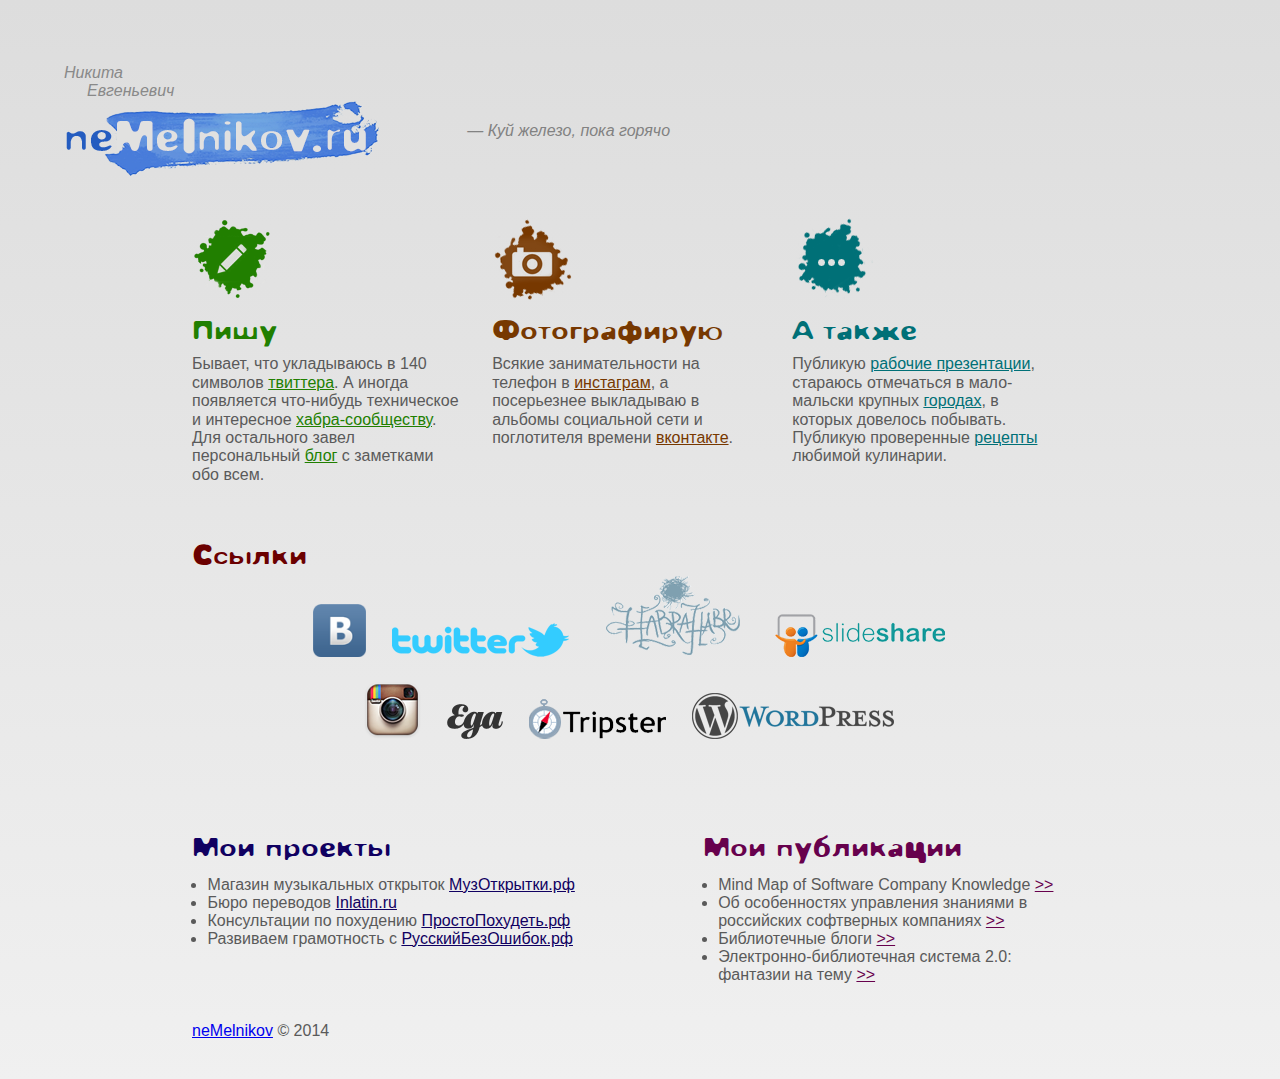
==== index.html @ f2113835 "Initial commit" ====
<!DOCTYPE HTML>
<html>
	<head>
		<meta charset="utf-8">
		<meta name="keywords" content="Никита Мельников, блог, здоровый образ жизни, заметки, айтишник, зож, страничка, сайт, страница">
		<meta name="description" content="Персональная страница Мельникова Никиты. Ссылки на используемые ресурсы и блог.">
		<base target="_blank">
		<link rel="stylesheet" type="text/css" href="style.css">
		<link rel="shortcut icon" href="http://faviconist.com/icons/508aea046912bc64c0495836fa9edc90/favicon.ico" />
		<title>МНЕ - Мельников Никита Евгеньевич</title>
	</head>
	<body>
		<header>
			<div class="io">Никита</br><span class="o">Евгеньевич</span></div>
			<a class="logo" href="http://nemelnikov.ru"></a>
			<div id="quote"></div>
		</header>
		<main>
			<div class="allblocks">
				<div class="block">
					<img class="imgrotate" src="img/write.png" width="83" height="83" alt="Пишу">
					<h2 class="write">Пишу</h2>
					<p>Бывает, что укладываюсь в 140 символов <a href="https://twitter.com/nemolinero" class="write">твиттера</a>. А иногда появляется что-нибудь техническое и интересное <a href="http://habrahabr.ru/users/nikmelnikov/topics/" class="write">хабра-сообществу</a>. Для остального завел персональный <a href="http://blog.nemelnikov.ru" class="write">блог</a> с заметками обо всем.</p>
				</div>
				<div class="block">
					<img class="imgrotate" src="img/photo.png" width="83" height="83" alt="Фотографирую">
					<h2 class="photo">Фотографирую</h2>
					<p>Всякие занимательности на телефон в <a class="photo" href="http://instagram.com/nemolinero"> инстаграм</a>, а посерьезнее выкладываю в альбомы социальной сети и поглотителя времени <a class="photo" href="http://vk.com/albums5011">вконтакте</a>.</p>
				</div>
				<div class="block">
					<img class="imgrotate" src="img/other.png" width="83" height="83" alt="А также">
					<h2 class="more">A также</h2>
					<p>Публикую <a class="more" href="http://www.slideshare.net/nemolinero/presentations">рабочие презентации</a>, стараюсь отмечаться в мало-мальски крупных <a class="more" href="http://tripster.ru/nemolinero/">городах</a>, в которых довелось побывать. Публикую проверенные <a class="more" href="http://eda.ru/user/1156500/recipes">рецепты</a> любимой кулинарии.</p>
				</div>
			</div>
			<h2 class="links">Ссылки</h2>
			<div class="photolinks">
				<a href="http://vk.com/nemelnikov"><img src="img/vk_h.png" width="53" height="53" alt="vkontakte"></a>
				<a href="https://twitter.com/nemolinero"><img src="img/twit_h.png" width="177" height="34" alt="twitter"></a>
				<a href="http://habrahabr.ru/users/nikmelnikov/topics/"><img src="img/habr_h.png" width="154" height="85" alt="habr"></a>
				<a href="http://www.slideshare.net/nemolinero/presentations"><img src="img/slide_h.png" width="170" height="43" alt="slideshare"></a>
				<a href="http://instagram.com/nemolinero"><img src="img/inst_h.png" width="57" height="57" alt="instagram"></a>				
				<a href="http://eda.ru/user/1156500/recipes"><img src="img/eda_h.png" width="56" height="35" alt="eda.ru"></a>
				<a href="http://tripster.ru/nemolinero/"><img src="img/trip_h.png" width="137" height="40" alt="tripster"></a>
				<a href="http://blog.nemelnikov.ru"><img src="img/wp_h.png" width="202" height="46" alt="wordpress"></a>
			</div>
			<div class="clearfix">
				<div class="projects">
					<h2 class="projects-color">Мои проекты</h2>
					<ul>
  						<li>Магазин музыкальных открыток <a href="http://muscards.ru">МузОткрытки.рф</a></li>
  						<li>Бюро переводов <a href="http://inlatin.ru">Inlatin.ru</a></li>
  						<li>Консультации по похудению <a href="http://простопохудеть.рф">ПростоПохудеть.рф</a></li>
                        <li>Развиваем грамотность с <a href="http://русскийбезошибок.рф">РусскийБезОшибок.рф</a></li>
					</ul>
				</div>
				<div class="publications">
					<h2 class="publications-color">Мои публикации</h2>
					<ul>
  						<li>Mind Map of Software Company Knowledge <a href="http://letiizdat.ru/assets/files/izdaniya/nauchno-tehnicheskaya-literatura/IEEE/IEEE_2_Contents.pdf">>></a></li>
  						<li>Об особенностях управления знаниями в российских софтверных компаниях <a href="http://conf.ostis.net/images/a/a9/%D0%93%D0%B0%D0%B2%D1%80%D0%B8%D0%BB%D0%BE%D0%B2%D0%B0_%D0%A2.%D0%90..2012%D1%81%D1%82-%D0%9E%D0%B1%D0%9E%D0%A3%D0%97%D0%B2%D0%A0%D0%A1%D0%9A.pdf">>></a></li>
  						<li>Библиотечные блоги <a href="http://www.aselibrary.ru/datadocs/doc_3305hi.pdf">>></a></li>
  						<li>Электронно-библиотечная система 2.0: фантазии на тему <a href="http://www.gpntb.ru/win/inter-events/crimea2011/disk/122.pdf">>></a></li>
					</ul>
				</div>
			</div>
		</main>
		<footer>
			<p><a href="http://blog.nemelnikov.ru">neMelnikov</a> &copy; 2014</p>
		</footer>
  
<!-- Yandex.Metrika counter -->
<script type="text/javascript">
(function (d, w, c) {
    (w[c] = w[c] || []).push(function() {
        try {
            w.yaCounter23162347 = new Ya.Metrika({id:23162347,
                    webvisor:true,
                    clickmap:true,
                    trackLinks:true,
                    accurateTrackBounce:true});
        } catch(e) { }
    });

    var n = d.getElementsByTagName("script")[0],
        s = d.createElement("script"),
        f = function () { n.parentNode.insertBefore(s, n); };
    s.type = "text/javascript";
    s.async = true;
    s.src = (d.location.protocol == "https:" ? "https:" : "http:") + "//mc.yandex.ru/metrika/watch.js";

    if (w.opera == "[object Opera]") {
        d.addEventListener("DOMContentLoaded", f, false);
    } else { f(); }
})(document, window, "yandex_metrika_callbacks");
</script>
<noscript><div><img src="//mc.yandex.ru/watch/23162347" style="position:absolute; left:-9999px;" alt="" /></div></noscript>
<!-- /Yandex.Metrika counter -->
	</body>
</html>

<script>
    var texts = new Array();
    
    texts[0]="&#x2015; Куй железо, пока горячо";
    texts[1]="&#x2015; Верю в здравый смысл";
    texts[2]="&#x2015; Carpe diem";
    
    function show(){ 
    var el=document.getElementById("quote");
    el.innerHTML=texts[Math.floor(Math.random()*texts.length)]; 
    }

    setInterval(show,5000);
</script>
<body onload="show()">
---- style.css ----
*{
    margin: 0;
    padding: 0;
    border: 0;
}
body{
    background-image: linear-gradient(to top,#f0f0f0,#dddddd);
    font-family: Trebuchet MS, Arial, Helvetica, sans-serif;
    font-size: 100%;
    color: #5a5a5a;
}
h2{
    padding: 3% 0;
    font-size: 1.875em;
    font-family:'zaplyvheavy', Helvetica, sans-serif;
}
header{
    position: relative;
    width: 90%;
    margin: 5% auto 0;
}
.io{
    font-style: italic;
    color: #898989;
}
.o{
    padding-left: 2%;
}
.logo{
    display: block;
    height: 79px;
    width: 318px;
    background-image: url(img/logo2.png);
    background-repeat: no-repeat;
}
#quote{
    position:absolute;
    left: 35%;
    top: 50%;
    font-style: italic;
    color: #828282;
}
main{
    width:70%;
    margin: 3% auto;
}
.allblocks{
    margin: 3% auto;
}
.block{
    display: inline-block;
    width: 30%;
    margin-right: 3%;
    box-sizing:border-box;
    vertical-align: top;
    line-height: 1.15;
}
.block:last-child{
    margin-right: 0;
    padding-right: 0;
}
.block a:hover{
    color: #c41e3a;
}
.block a:active{
    color: #7b3f00;
}
.block a:visited{
    /*color: #1e90ff;*/
}
.imgrotate:hover{
    -webkit-transform: rotate(-30deg);
    -moz-transform: rotate(-30deg);
    -o-transform: rotate(-30deg);
}
.write{
    color: #217f00;
}
.photo{
    color: #773800;
}
.more{
    color: #007077;
}
.links{
   /* width: 65%;*/
    margin: 6% auto 0;
    padding: 0;
    color: #6b0000;
}
.photolinks{
    width: 80%;
    margin: 0 auto 6%;
    text-align: center;
}
.photolinks a{
    display: inline-block;
    margin-bottom:3%;
    margin-right:3%;
}
.photolinks a:hover{
    -webkit-filter: grayscale(100%);
    -moz-filter: grayscale(100%);
    -o-filter: grayscale(100%);
}


.projects{
    width: 43%;
    float: left;
}

.projects a{
    color: #100061;
}
.projects-color{
    color: #100061;
}
.publications{
    width: 43%;
    float: right;
}
.publications-color{
    color: #67014D;
}
.publications a{
    color: #67014D;
}
ul{
    margin-left: 4%;
}
footer{
    width: 70%;
    margin: 3% auto;
}
footer a:hover{
    color: #c41e3a;
}
footer a:active{
    color: #7b3f00;
}
footer a:visited{
  /*  color: #1e90ff; */
}
.clearfix:after{
    content:'';
    display:table;
    clear:both;
}
@font-face{
    font-family:'zaplyvheavy';
    src: url('img/zaplyv-heavy-webfont.eot');
    src: url('img/zaplyv-heavy-webfont.eot?#iefix') format('embedded-opentype'), url('img/zaplyv-heavy-webfont.woff') format('woff'), url('img/zaplyv-heavy-webfont.ttf') format('truetype');
    font-weight: normal;
    font-style: normal;
}
.mobile{
    display: none;
}
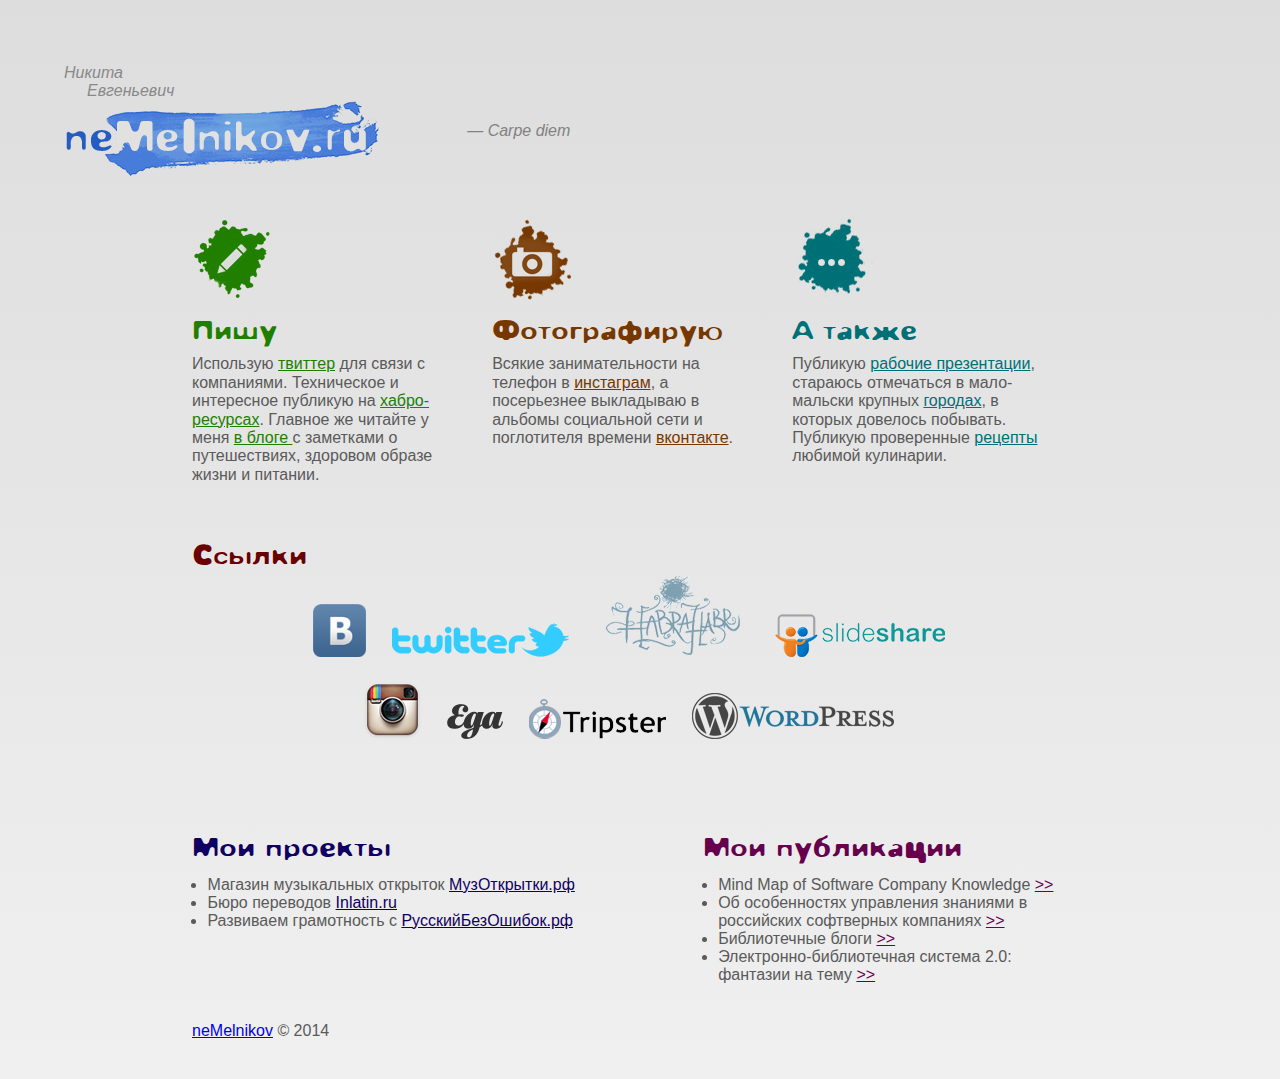
==== commit 7005d3c8: "Изменение контента главной страницы" ====
--- a/index.html
+++ b/index.html
@@ -20,7 +20,7 @@
 				<div class="block">
 					<img class="imgrotate" src="img/write.png" width="83" height="83" alt="Пишу">
 					<h2 class="write">Пишу</h2>
-					<p>Бывает, что укладываюсь в 140 символов <a href="https://twitter.com/nemolinero" class="write">твиттера</a>. А иногда появляется что-нибудь техническое и интересное <a href="http://habrahabr.ru/users/nikmelnikov/topics/" class="write">хабра-сообществу</a>. Для остального завел персональный <a href="http://blog.nemelnikov.ru" class="write">блог</a> с заметками обо всем.</p>
+					<p>Использую <a href="https://twitter.com/NEMolinero/status/650925437892362240" class="write">твиттер</a> для связи с компаниями. Техническое и интересное публикую на <a href="http://habrahabr.ru/users/nikmelnikov/topics/" class="write">хабро-ресурсах</a>. Главное же читайте у меня <a href="http://blog.nemelnikov.ru" class="write">в блоге </a>с заметками о путешествиях, здоровом образе жизни и питании.</p>
 				</div>
 				<div class="block">
 					<img class="imgrotate" src="img/photo.png" width="83" height="83" alt="Фотографирую">
@@ -50,7 +50,6 @@
 					<ul>
   						<li>Магазин музыкальных открыток <a href="http://muscards.ru">МузОткрытки.рф</a></li>
   						<li>Бюро переводов <a href="http://inlatin.ru">Inlatin.ru</a></li>
-  						<li>Консультации по похудению <a href="http://простопохудеть.рф">ПростоПохудеть.рф</a></li>
                         <li>Развиваем грамотность с <a href="http://русскийбезошибок.рф">РусскийБезОшибок.рф</a></li>
 					</ul>
 				</div>
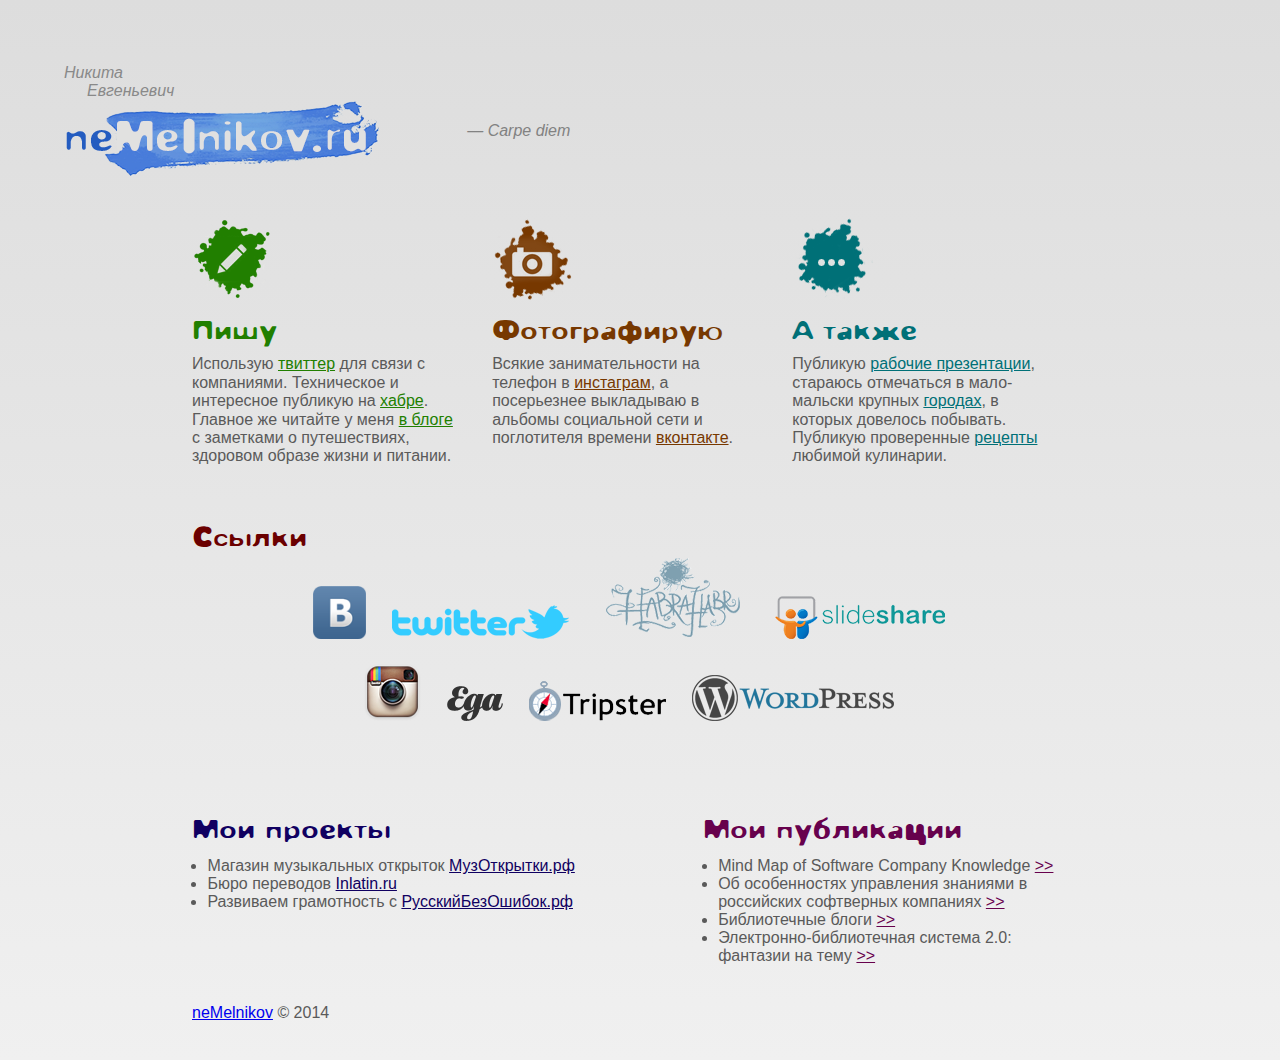
==== commit e73acc8a: "Хабр подправил" ====
--- a/index.html
+++ b/index.html
@@ -20,7 +20,7 @@
 				<div class="block">
 					<img class="imgrotate" src="img/write.png" width="83" height="83" alt="Пишу">
 					<h2 class="write">Пишу</h2>
-					<p>Использую <a href="https://twitter.com/NEMolinero/status/650925437892362240" class="write">твиттер</a> для связи с компаниями. Техническое и интересное публикую на <a href="http://habrahabr.ru/users/nikmelnikov/topics/" class="write">хабро-ресурсах</a>. Главное же читайте у меня <a href="http://blog.nemelnikov.ru" class="write">в блоге </a>с заметками о путешествиях, здоровом образе жизни и питании.</p>
+					<p>Использую <a href="https://twitter.com/NEMolinero/status/650925437892362240" class="write">твиттер</a> для связи с компаниями. Техническое и интересное публикую на <a href="http://habrahabr.ru/users/nikmelnikov/topics/" class="write">хабре</a>. Главное же читайте у меня <a href="http://blog.nemelnikov.ru" class="write">в блоге </a>с заметками о путешествиях, здоровом образе жизни и питании.</p>
 				</div>
 				<div class="block">
 					<img class="imgrotate" src="img/photo.png" width="83" height="83" alt="Фотографирую">
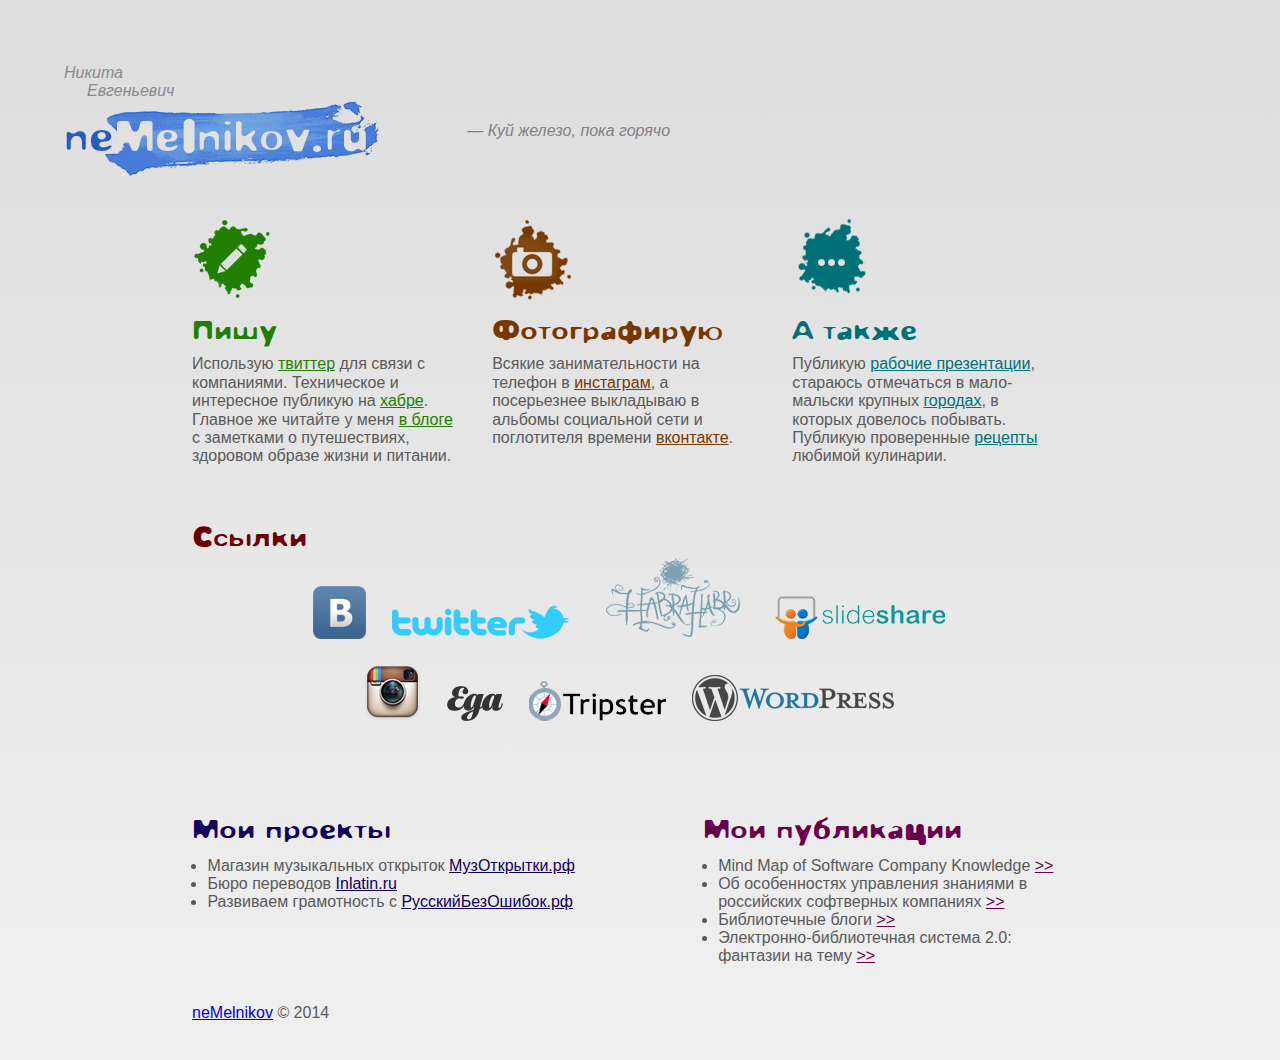
==== commit 4cd40650: "correct link to instagram" ====
--- a/index.html
+++ b/index.html
@@ -25,7 +25,7 @@
 				<div class="block">
 					<img class="imgrotate" src="img/photo.png" width="83" height="83" alt="Фотографирую">
 					<h2 class="photo">Фотографирую</h2>
-					<p>Всякие занимательности на телефон в <a class="photo" href="http://instagram.com/nemolinero"> инстаграм</a>, а посерьезнее выкладываю в альбомы социальной сети и поглотителя времени <a class="photo" href="http://vk.com/albums5011">вконтакте</a>.</p>
+					<p>Всякие занимательности на телефон в <a class="photo" href="http://instagram.com/healthy.back"> инстаграм</a>, а посерьезнее выкладываю в альбомы социальной сети и поглотителя времени <a class="photo" href="http://vk.com/albums5011">вконтакте</a>.</p>
 				</div>
 				<div class="block">
 					<img class="imgrotate" src="img/other.png" width="83" height="83" alt="А также">
@@ -112,4 +112,4 @@
 
     setInterval(show,5000);
 </script>
-<body onload="show()">+<body onload="show()">
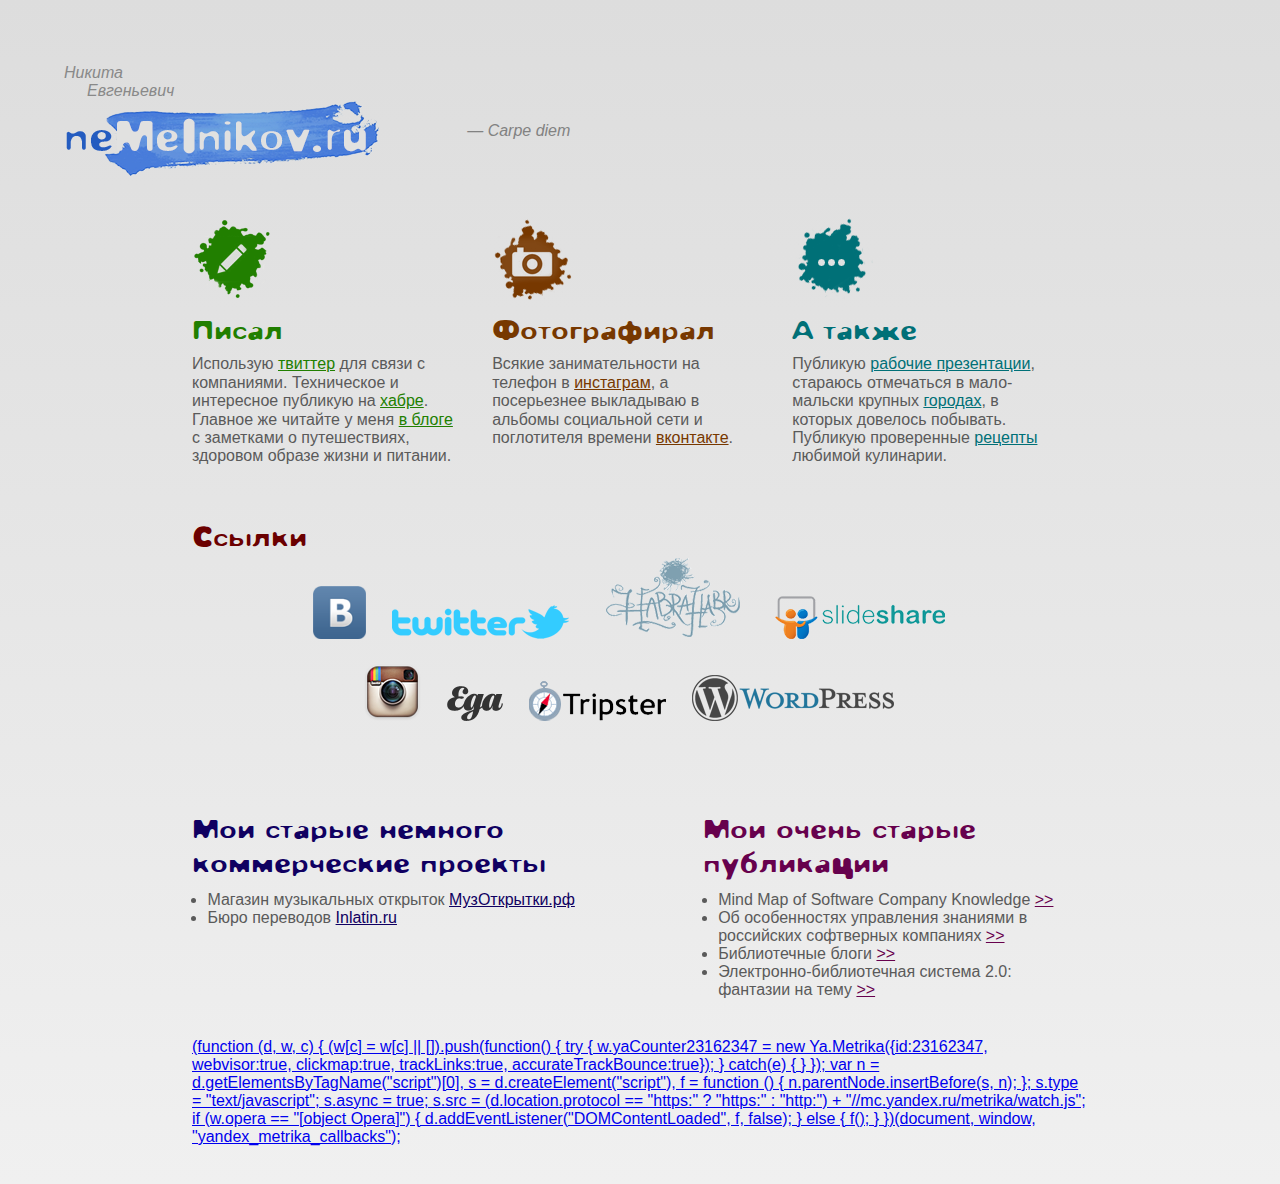
==== commit ea613bcf: "2021 updates" ====
--- a/index.html
+++ b/index.html
@@ -19,18 +19,18 @@
 			<div class="allblocks">
 				<div class="block">
 					<img class="imgrotate" src="img/write.png" width="83" height="83" alt="Пишу">
-					<h2 class="write">Пишу</h2>
+					<h2 class="write">Писал</h2>
 					<p>Использую <a href="https://twitter.com/NEMolinero/status/650925437892362240" class="write">твиттер</a> для связи с компаниями. Техническое и интересное публикую на <a href="http://habrahabr.ru/users/nikmelnikov/topics/" class="write">хабре</a>. Главное же читайте у меня <a href="http://blog.nemelnikov.ru" class="write">в блоге </a>с заметками о путешествиях, здоровом образе жизни и питании.</p>
 				</div>
 				<div class="block">
 					<img class="imgrotate" src="img/photo.png" width="83" height="83" alt="Фотографирую">
-					<h2 class="photo">Фотографирую</h2>
-					<p>Всякие занимательности на телефон в <a class="photo" href="http://instagram.com/healthy.back"> инстаграм</a>, а посерьезнее выкладываю в альбомы социальной сети и поглотителя времени <a class="photo" href="http://vk.com/albums5011">вконтакте</a>.</p>
+					<h2 class="photo">Фотографирал</h2>
+					<p>Всякие занимательности на телефон в <a class="photo" href="http://instagram.com/letsdeepinto.it"> инстаграм</a>, а посерьезнее выкладываю в альбомы социальной сети и поглотителя времени <a class="photo" href="http://vk.com/albums5011">вконтакте</a>.</p>
 				</div>
 				<div class="block">
 					<img class="imgrotate" src="img/other.png" width="83" height="83" alt="А также">
 					<h2 class="more">A также</h2>
-					<p>Публикую <a class="more" href="http://www.slideshare.net/nemolinero/presentations">рабочие презентации</a>, стараюсь отмечаться в мало-мальски крупных <a class="more" href="http://tripster.ru/nemolinero/">городах</a>, в которых довелось побывать. Публикую проверенные <a class="more" href="http://eda.ru/user/1156500/recipes">рецепты</a> любимой кулинарии.</p>
+					<p>Публикую <a class="more" href="http://www.slideshare.net/nemelnikov/presentations">рабочие презентации</a>, стараюсь отмечаться в мало-мальски крупных <a class="more" href="http://tripster.ru/nemolinero/">городах</a>, в которых довелось побывать. Публикую проверенные <a class="more" href="http://eda.ru/user/1156500/recipes">рецепты</a> любимой кулинарии.</p>
 				</div>
 			</div>
 			<h2 class="links">Ссылки</h2>
@@ -38,23 +38,22 @@
 				<a href="http://vk.com/nemelnikov"><img src="img/vk_h.png" width="53" height="53" alt="vkontakte"></a>
 				<a href="https://twitter.com/nemolinero"><img src="img/twit_h.png" width="177" height="34" alt="twitter"></a>
 				<a href="http://habrahabr.ru/users/nikmelnikov/topics/"><img src="img/habr_h.png" width="154" height="85" alt="habr"></a>
-				<a href="http://www.slideshare.net/nemolinero/presentations"><img src="img/slide_h.png" width="170" height="43" alt="slideshare"></a>
-				<a href="http://instagram.com/nemolinero"><img src="img/inst_h.png" width="57" height="57" alt="instagram"></a>				
+				<a href="http://www.slideshare.net/nemelnikov/presentations"><img src="img/slide_h.png" width="170" height="43" alt="slideshare"></a>
+				<a href="https://www.instagram.com/letsdeepinto.it/"><img src="img/inst_h.png" width="57" height="57" alt="instagram"></a>				
 				<a href="http://eda.ru/user/1156500/recipes"><img src="img/eda_h.png" width="56" height="35" alt="eda.ru"></a>
 				<a href="http://tripster.ru/nemolinero/"><img src="img/trip_h.png" width="137" height="40" alt="tripster"></a>
-				<a href="http://blog.nemelnikov.ru"><img src="img/wp_h.png" width="202" height="46" alt="wordpress"></a>
+				<a href="https://medium.com/@nemelnikov"><img src="img/wp_h.png" width="202" height="46" alt="wordpress"></a>
 			</div>
 			<div class="clearfix">
 				<div class="projects">
-					<h2 class="projects-color">Мои проекты</h2>
+					<h2 class="projects-color">Мои старые немного коммерческие проекты</h2>
 					<ul>
   						<li>Магазин музыкальных открыток <a href="http://muscards.ru">МузОткрытки.рф</a></li>
   						<li>Бюро переводов <a href="http://inlatin.ru">Inlatin.ru</a></li>
-                        <li>Развиваем грамотность с <a href="http://русскийбезошибок.рф">РусскийБезОшибок.рф</a></li>
 					</ul>
 				</div>
 				<div class="publications">
-					<h2 class="publications-color">Мои публикации</h2>
+					<h2 class="publications-color">Мои очень старые публикации</h2>
 					<ul>
   						<li>Mind Map of Software Company Knowledge <a href="http://letiizdat.ru/assets/files/izdaniya/nauchno-tehnicheskaya-literatura/IEEE/IEEE_2_Contents.pdf">>></a></li>
   						<li>Об особенностях управления знаниями в российских софтверных компаниях <a href="http://conf.ostis.net/images/a/a9/%D0%93%D0%B0%D0%B2%D1%80%D0%B8%D0%BB%D0%BE%D0%B2%D0%B0_%D0%A2.%D0%90..2012%D1%81%D1%82-%D0%9E%D0%B1%D0%9E%D0%A3%D0%97%D0%B2%D0%A0%D0%A1%D0%9A.pdf">>></a></li>
@@ -65,7 +64,7 @@
 			</div>
 		</main>
 		<footer>
-			<p><a href="http://blog.nemelnikov.ru">neMelnikov</a> &copy; 2014</p>
+			<p><a href="https://medium.com/@nemelnikov</a> &copy; 2021</p>
 		</footer>
   
 <!-- Yandex.Metrika counter -->
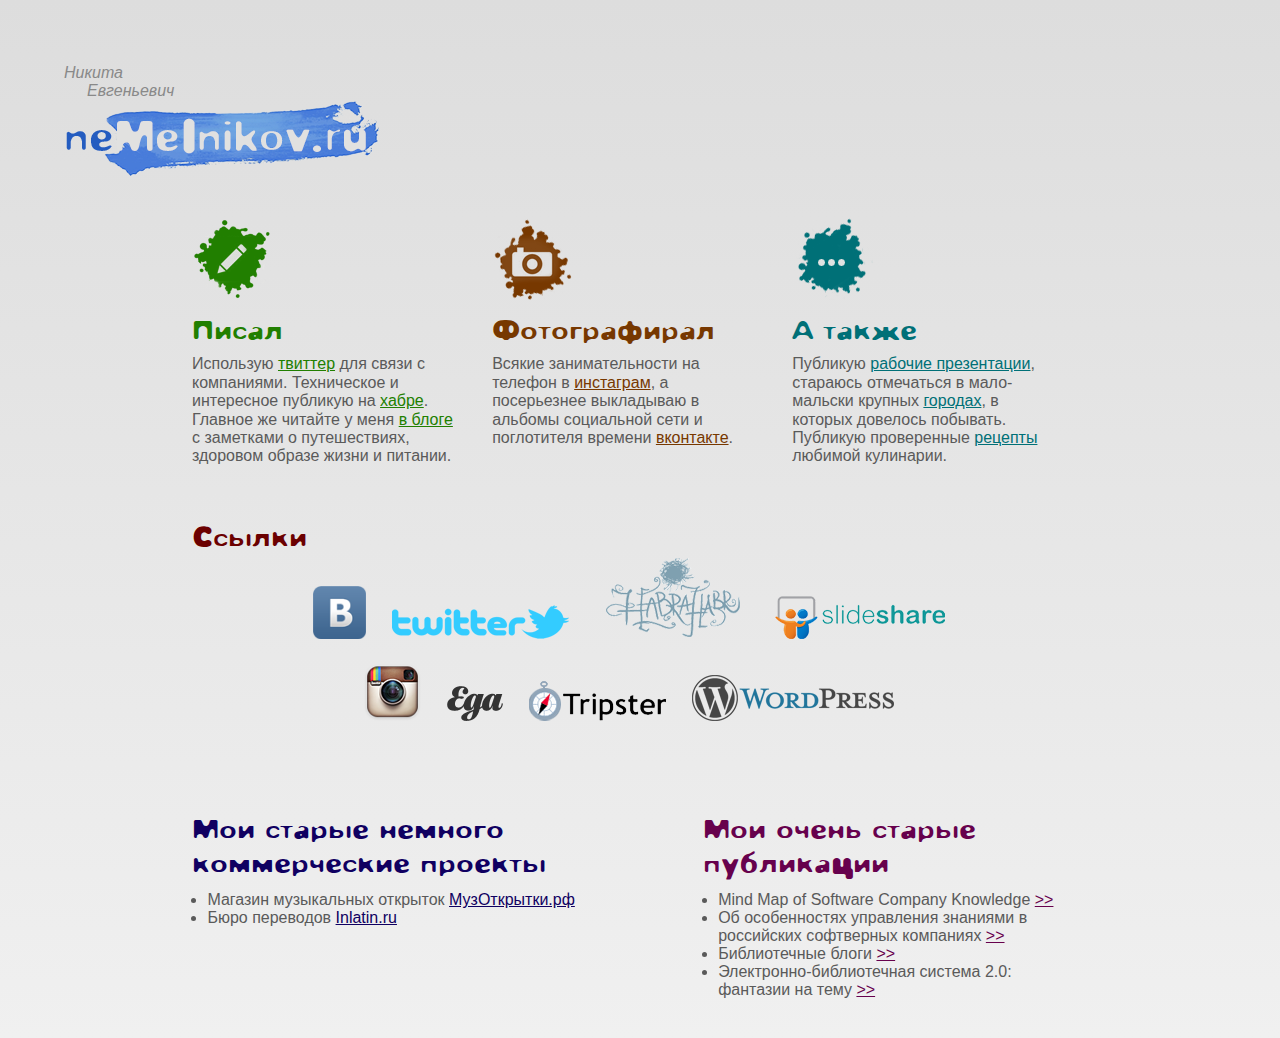
==== commit 7c0b6bf3: "delete yandex metrika" ====
--- a/index.html
+++ b/index.html
@@ -66,34 +66,6 @@
 		<footer>
 			<p><a href="https://medium.com/@nemelnikov</a> &copy; 2021</p>
 		</footer>
-  
-<!-- Yandex.Metrika counter -->
-<script type="text/javascript">
-(function (d, w, c) {
-    (w[c] = w[c] || []).push(function() {
-        try {
-            w.yaCounter23162347 = new Ya.Metrika({id:23162347,
-                    webvisor:true,
-                    clickmap:true,
-                    trackLinks:true,
-                    accurateTrackBounce:true});
-        } catch(e) { }
-    });
-
-    var n = d.getElementsByTagName("script")[0],
-        s = d.createElement("script"),
-        f = function () { n.parentNode.insertBefore(s, n); };
-    s.type = "text/javascript";
-    s.async = true;
-    s.src = (d.location.protocol == "https:" ? "https:" : "http:") + "//mc.yandex.ru/metrika/watch.js";
-
-    if (w.opera == "[object Opera]") {
-        d.addEventListener("DOMContentLoaded", f, false);
-    } else { f(); }
-})(document, window, "yandex_metrika_callbacks");
-</script>
-<noscript><div><img src="//mc.yandex.ru/watch/23162347" style="position:absolute; left:-9999px;" alt="" /></div></noscript>
-<!-- /Yandex.Metrika counter -->
 	</body>
 </html>
 
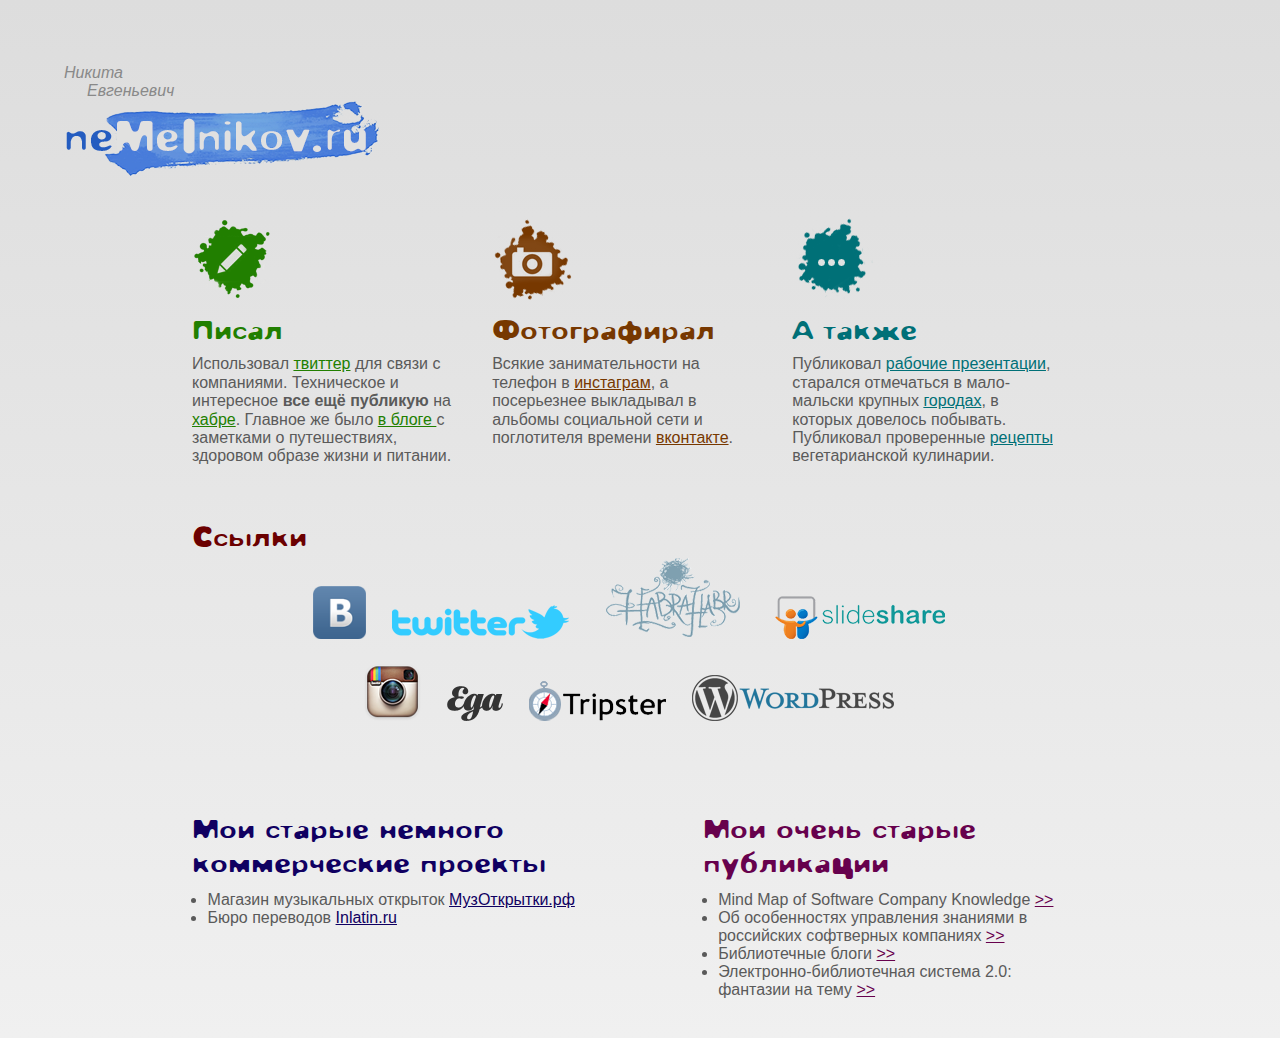
==== commit 0ff1203f: "a little bit actualisation" ====
--- a/index.html
+++ b/index.html
@@ -20,17 +20,17 @@
 				<div class="block">
 					<img class="imgrotate" src="img/write.png" width="83" height="83" alt="Пишу">
 					<h2 class="write">Писал</h2>
-					<p>Использую <a href="https://twitter.com/NEMolinero/status/650925437892362240" class="write">твиттер</a> для связи с компаниями. Техническое и интересное публикую на <a href="http://habrahabr.ru/users/nikmelnikov/topics/" class="write">хабре</a>. Главное же читайте у меня <a href="http://blog.nemelnikov.ru" class="write">в блоге </a>с заметками о путешествиях, здоровом образе жизни и питании.</p>
+					<p>Использовал <a href="https://twitter.com/NEMolinero/status/650925437892362240" class="write">твиттер</a> для связи с компаниями. Техническое и интересное <b>все ещё публикую</b> на <a href="http://habrahabr.ru/users/nikmelnikov/topics/" class="write">хабре</a>. Главное же было <a href="http://blog.nemelnikov.ru" class="write">в блоге </a>с заметками о путешествиях, здоровом образе жизни и питании.</p>
 				</div>
 				<div class="block">
 					<img class="imgrotate" src="img/photo.png" width="83" height="83" alt="Фотографирую">
 					<h2 class="photo">Фотографирал</h2>
-					<p>Всякие занимательности на телефон в <a class="photo" href="http://instagram.com/letsdeepinto.it"> инстаграм</a>, а посерьезнее выкладываю в альбомы социальной сети и поглотителя времени <a class="photo" href="http://vk.com/albums5011">вконтакте</a>.</p>
+					<p>Всякие занимательности на телефон в <a class="photo" href="http://instagram.com/letsdeepinto.it"> инстаграм</a>, а посерьезнее выкладывал в альбомы социальной сети и поглотителя времени <a class="photo" href="http://vk.com/albums5011">вконтакте</a>.</p>
 				</div>
 				<div class="block">
 					<img class="imgrotate" src="img/other.png" width="83" height="83" alt="А также">
 					<h2 class="more">A также</h2>
-					<p>Публикую <a class="more" href="http://www.slideshare.net/nemelnikov/presentations">рабочие презентации</a>, стараюсь отмечаться в мало-мальски крупных <a class="more" href="http://tripster.ru/nemolinero/">городах</a>, в которых довелось побывать. Публикую проверенные <a class="more" href="http://eda.ru/user/1156500/recipes">рецепты</a> любимой кулинарии.</p>
+					<p>Публиковал <a class="more" href="http://www.slideshare.net/nemelnikov/presentations">рабочие презентации</a>, старался отмечаться в мало-мальски крупных <a class="more" href="http://tripster.ru/nemolinero/">городах</a>, в которых довелось побывать. Публиковал проверенные <a class="more" href="http://eda.ru/user/1156500/recipes">рецепты</a> вегетарианской кулинарии.</p>
 				</div>
 			</div>
 			<h2 class="links">Ссылки</h2>
